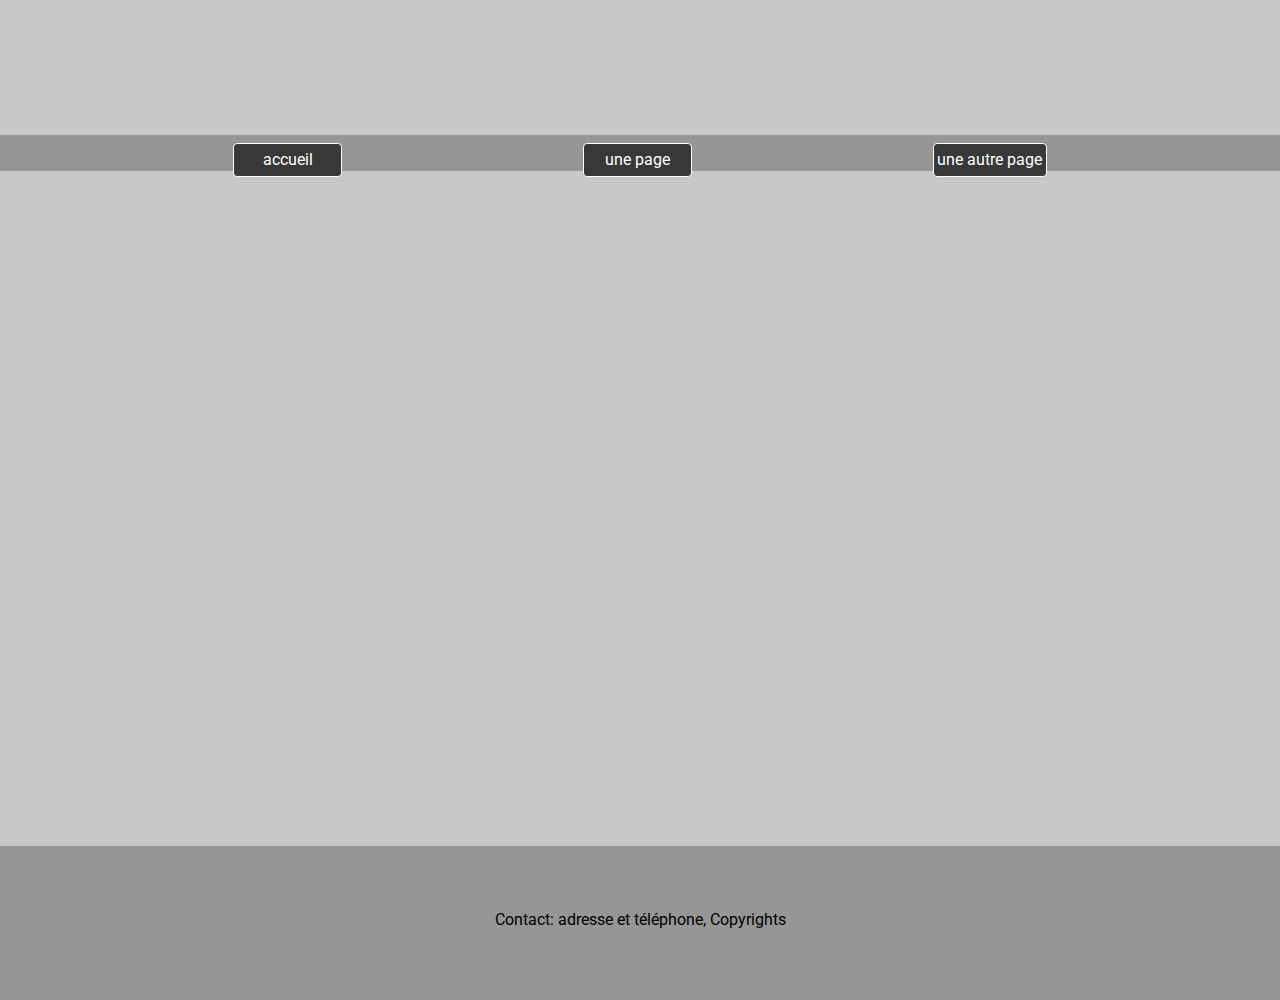
==== index.html @ 577ed6d3 "v1" ====
<html>

<head>
    <link href="style.css" rel="stylesheet">
    <title>Titre d'accueil</title>
</head>

<body>
    <header>
    </header>
    <section>
        <nav>
            <ul>
                <li><a href="index.html" class="bouton_menu">accueil</a></li>
                <li><a href="page1.html" class="bouton_menu">une page</a>
                    <ul class="sous_menu">
                        <li>
                            <a href="page1.html">sous page 1</a>
                        </li>
                        <li>
                            <a href="">sous page 2</a>
                        </li>
                    </ul>
                </li>
                <li><a href="" class="bouton_menu">une autre page</a>
                    <ul class="sous_menu">
                        <li>
                            <a href="page1.html">sous page 3</a>
                        </li>
                        <li>
                            <a href="">sous page 4</a>
                        </li>
                    </ul>
                </li>
            </ul>
        </nav>

        <section class="section_accueil">
            <article class="article_accueil">
                <a href="page1.html">
                    <img src="https://cdn.pixabay.com/photo/2016/08/02/07/45/the-polygon-1562743_960_720.jpg">
                </a>
                <h1>Titre 1</h1>
                <p>Description de l'article 1</p>
            </article>

            <article class="article_accueil">
                <a href="">
                    <img src="https://cdn.pixabay.com/photo/2020/11/07/01/28/abstract-5719221_960_720.jpg">
                </a>
                <h1>Titre 2</h1>
                <p>Description de l'article 2</p>
            </article>

            <article class="article_accueil">
                <a href="">
                    <img src="https://cdn.pixabay.com/photo/2016/10/29/10/12/abstract-1780370_960_720.png">
                </a>
                <h1>Titre 3</h1>
                <p>Description de l'article 3</p>
            </article>

            <article class="article_accueil">
                <a href="">
                    <img src="https://cdn.pixabay.com/photo/2020/04/12/18/43/abstract-5035370_960_720.jpg">
                </a>
                <h1>Titre 4</h1>
                <p>Description de l'article 4</p>
            </article>

            <article class="article_accueil">
                <a href="">
                    <img src="https://cdn.pixabay.com/photo/2018/04/14/23/20/triangles-3320452_960_720.png">
                </a>
                <h1>Titre 5</h1>
                <p>Description de l'article 5</p>
            </article>

        </section>
    </section>
    <footer>
        <span>Contact: adresse et téléphone, Copyrights</span>
    </footer>
</body>

</html>
---- style.css ----
@import url('https://fonts.googleapis.com/css2?family=Roboto:wght@300;400;500;700&display=swap');
body {
    margin: 0px;
    padding: 0px;
    font-family: 'Roboto', sans-serif;
}

header {
    width: 100%;
    background-color: rgb(200, 200, 200);
    background-image: url(https://cdn.pixabay.com/photo/2022/01/30/23/57/abstract-6982524_960_720.jpg);
    background-position: center;
    background-repeat: space;
    background-size: cover;
    height: 15%;
    text-align: center;
}

nav {
    width: 100%;
    background-color: rgb(150, 150, 150);
    height: 4%;
}

footer {
    text-align: center;
    height: 10%;
    background-color: rgb(150, 150, 150);
    padding-top: 5%;
}

nav ul {
    display: flex;
    justify-content: space-evenly;
    /* Alignements des liens dans le menu */
    list-style-type: none;
    margin: 0px;
    padding: 0;
}

.sous_menu {
    display: none;
    flex-direction: column;
    justify-content: space-evenly;
    list-style-type: none;
    min-width: 100px;
    margin: 0.5rem;
    /* Marges externes (1 valeurs = 4 directions) */
    padding: 0.4rem 0.2rem;
    /* Marges internes (2 valeurs = haut/bas et gauche/droite)*/
    text-align: center;
    background-color: #383838;
    /* Couleur d'arrière-plan */
    color: #fff;
    /* Couleur du texte */
    text-decoration: none;
    /* Suppression du soulignement */
    border: 1px solid #fff;
    /* Ajout d'une bordure */
    border-radius: 4px;
    /* Arrondis des bordures */
}

.sous_menu a {
    text-decoration: none;
    color: white;
}

.sous_menu a:hover {
    text-decoration: none;
    color: black;
    background-color: white;
}

.bouton_menu {
    display: block;
    min-width: 100px;
    margin: 0.5rem;
    /* Marges externes (1 valeurs = 4 directions) */
    padding: 0.4rem 0.2rem;
    /* Marges internes (2 valeurs = haut/bas et gauche/droite)*/
    text-align: center;
    background-color: #383838;
    /* Couleur d'arrière-plan */
    color: #fff;
    /* Couleur du texte */
    text-decoration: none;
    /* Suppression du soulignement */
    border: 1px solid #fff;
    /* Ajout d'une bordure */
    border-radius: 4px;
    /* Arrondis des bordures */
}

.bouton_menu:hover {
    background-color: #fff;
    color: #383838;
    ;
    border-color: #383838;
    ;
}

nav li:hover .sous_menu {
    display: flex;
}

.section_accueil {
    width: 100%;
    background-color: rgb(200, 200, 200);
    height: 75%;
    display: flex;
    justify-content: space-around;
    align-items: center;
    /***********/
    flex-wrap: wrap;
    display: block;
}

@keyframes display {
    0% {
        transform: translateX(100%);
        opacity: 0;
    }
    10% {
        transform: translateX(0);
        opacity: 1;
    }
    20% {
        transform: translateX(0);
        opacity: 1;
    }
    30% {
        transform: translateX(-100%);
        opacity: 0;
    }
    100% {
        transform: translateX(-100%);
        opacity: 0;
    }
}

.article_accueil {
    background-color: rgb(150, 150, 150);
    width: 30%;
    /**************/
    position: absolute;
    left: 35%;
    top: 40%;
    opacity: 0;
    animation: display 10s infinite;
}

.article_accueil:nth-child(2) {
    animation-delay: 2s;
}

.article_accueil:nth-child(3) {
    animation-delay: 4s;
}

.article_accueil:nth-child(4) {
    animation-delay: 6s;
}

.article_accueil:nth-child(5) {
    animation-delay: 8s;
}

.article_accueil img {
    width: 100%;
}

.section_article {
    display: block;
    height: 100%;
}

.article_page {
    max-width: 100%;
    background-color: rgb(200, 200, 200);
    padding: 1%;
}

.article_page h1 {
    font-weight: 700;
    font-size: 20pt;
}

.article_page h2 {
    font-weight: 500;
    font-size: 16pt;
}

.article_page img {
    width: 50%;
}

.article_image_entete {
    display: flex;
    justify-content: center;
}
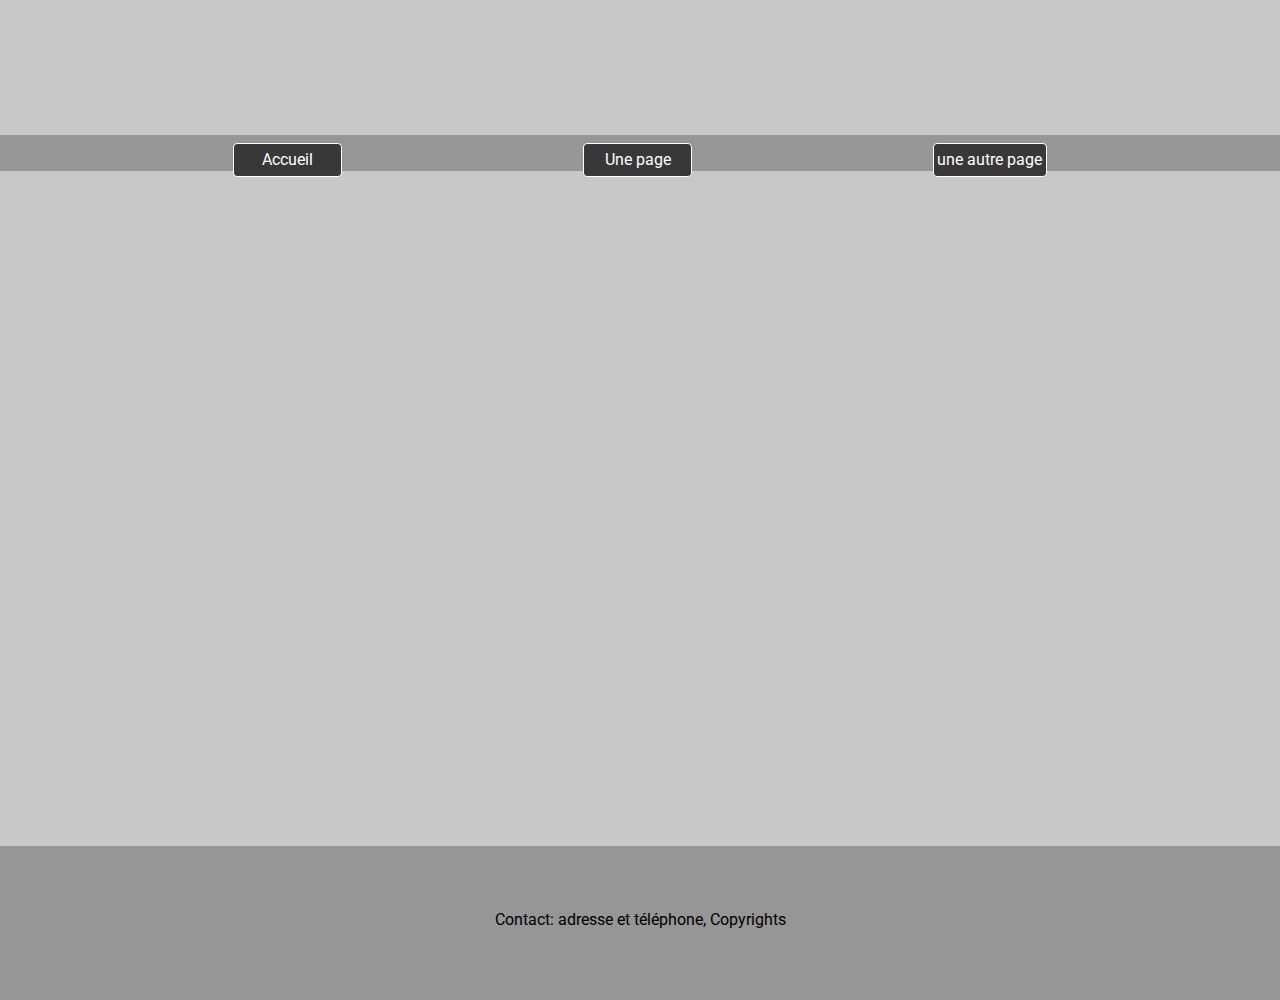
==== commit dee0c606: "v1" ====
--- a/index.html
+++ b/index.html
@@ -11,8 +11,8 @@
     <section>
         <nav>
             <ul>
-                <li><a href="index.html" class="bouton_menu">accueil</a></li>
-                <li><a href="page1.html" class="bouton_menu">une page</a>
+                <li><a href="index.html" class="bouton_menu">Accueil</a></li>
+                <li><a href="page1.html" class="bouton_menu">Une page</a>
                     <ul class="sous_menu">
                         <li>
                             <a href="page1.html">sous page 1</a>
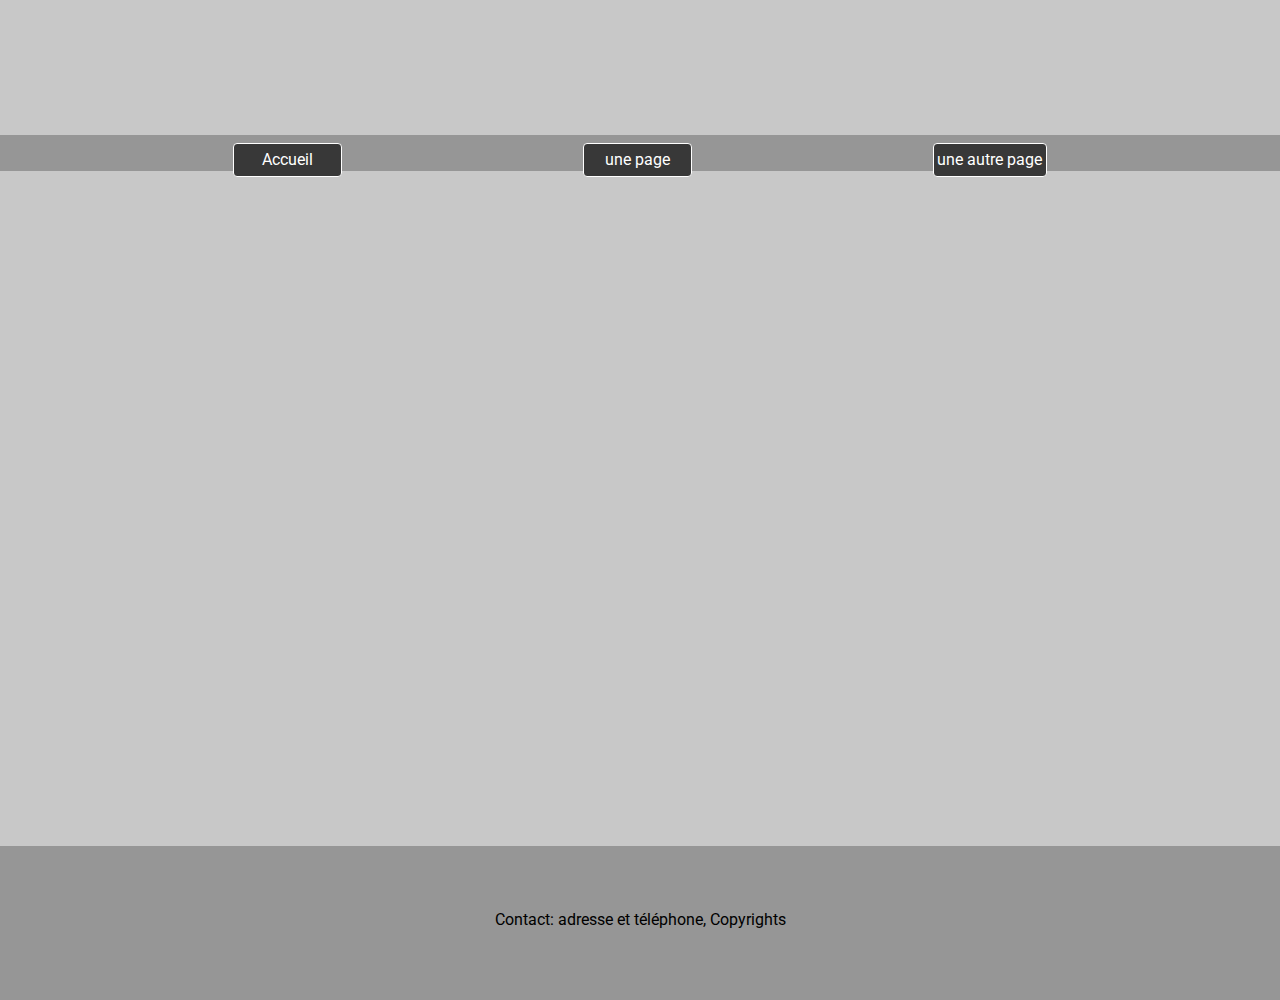
==== commit 095d32cc: "v1.1" ====
--- a/index.html
+++ b/index.html
@@ -12,7 +12,7 @@
         <nav>
             <ul>
                 <li><a href="index.html" class="bouton_menu">Accueil</a></li>
-                <li><a href="page1.html" class="bouton_menu">Une page</a>
+                <li><a href="page1.html" class="bouton_menu">une page</a>
                     <ul class="sous_menu">
                         <li>
                             <a href="page1.html">sous page 1</a>
--- a/style.css
+++ b/style.css
@@ -36,6 +36,10 @@
     list-style-type: none;
     margin: 0px;
     padding: 0;
+}
+
+nav ul li {
+    z-index: 100;
 }
 
 .sous_menu {
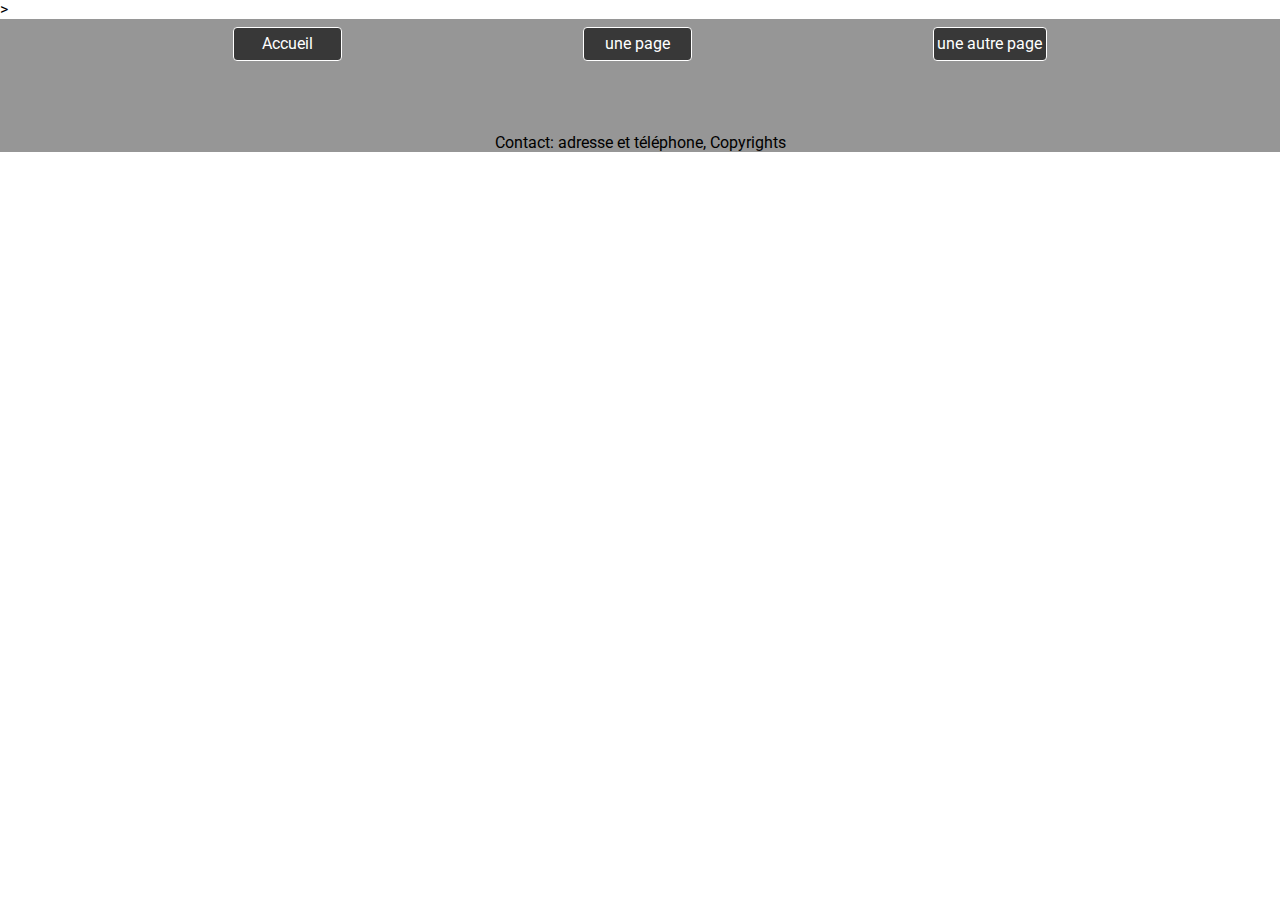
==== commit 9a17dc4a: "v0.3" ====
--- a/index.html
+++ b/index.html
@@ -1,8 +1,10 @@
+<!DOCTYPE html>>
 <html>
 
-<head>
+<head lang="fr">
+    <meta charset="utf-8">
     <link href="style.css" rel="stylesheet">
-    <title>Titre d'accueil</title>
+    <title>Un titre</title>
 </head>
 
 <body>
--- a/style.css
+++ b/style.css
@@ -32,7 +32,6 @@
 nav ul {
     display: flex;
     justify-content: space-evenly;
-    /* Alignements des liens dans le menu */
     list-style-type: none;
     margin: 0px;
     padding: 0;
@@ -49,20 +48,13 @@
     list-style-type: none;
     min-width: 100px;
     margin: 0.5rem;
-    /* Marges externes (1 valeurs = 4 directions) */
     padding: 0.4rem 0.2rem;
-    /* Marges internes (2 valeurs = haut/bas et gauche/droite)*/
     text-align: center;
     background-color: #383838;
-    /* Couleur d'arrière-plan */
     color: #fff;
-    /* Couleur du texte */
     text-decoration: none;
-    /* Suppression du soulignement */
     border: 1px solid #fff;
-    /* Ajout d'une bordure */
     border-radius: 4px;
-    /* Arrondis des bordures */
 }
 
 .sous_menu a {
@@ -80,20 +72,13 @@
     display: block;
     min-width: 100px;
     margin: 0.5rem;
-    /* Marges externes (1 valeurs = 4 directions) */
     padding: 0.4rem 0.2rem;
-    /* Marges internes (2 valeurs = haut/bas et gauche/droite)*/
     text-align: center;
     background-color: #383838;
-    /* Couleur d'arrière-plan */
     color: #fff;
-    /* Couleur du texte */
     text-decoration: none;
-    /* Suppression du soulignement */
     border: 1px solid #fff;
-    /* Ajout d'une bordure */
     border-radius: 4px;
-    /* Arrondis des bordures */
 }
 
 .bouton_menu:hover {
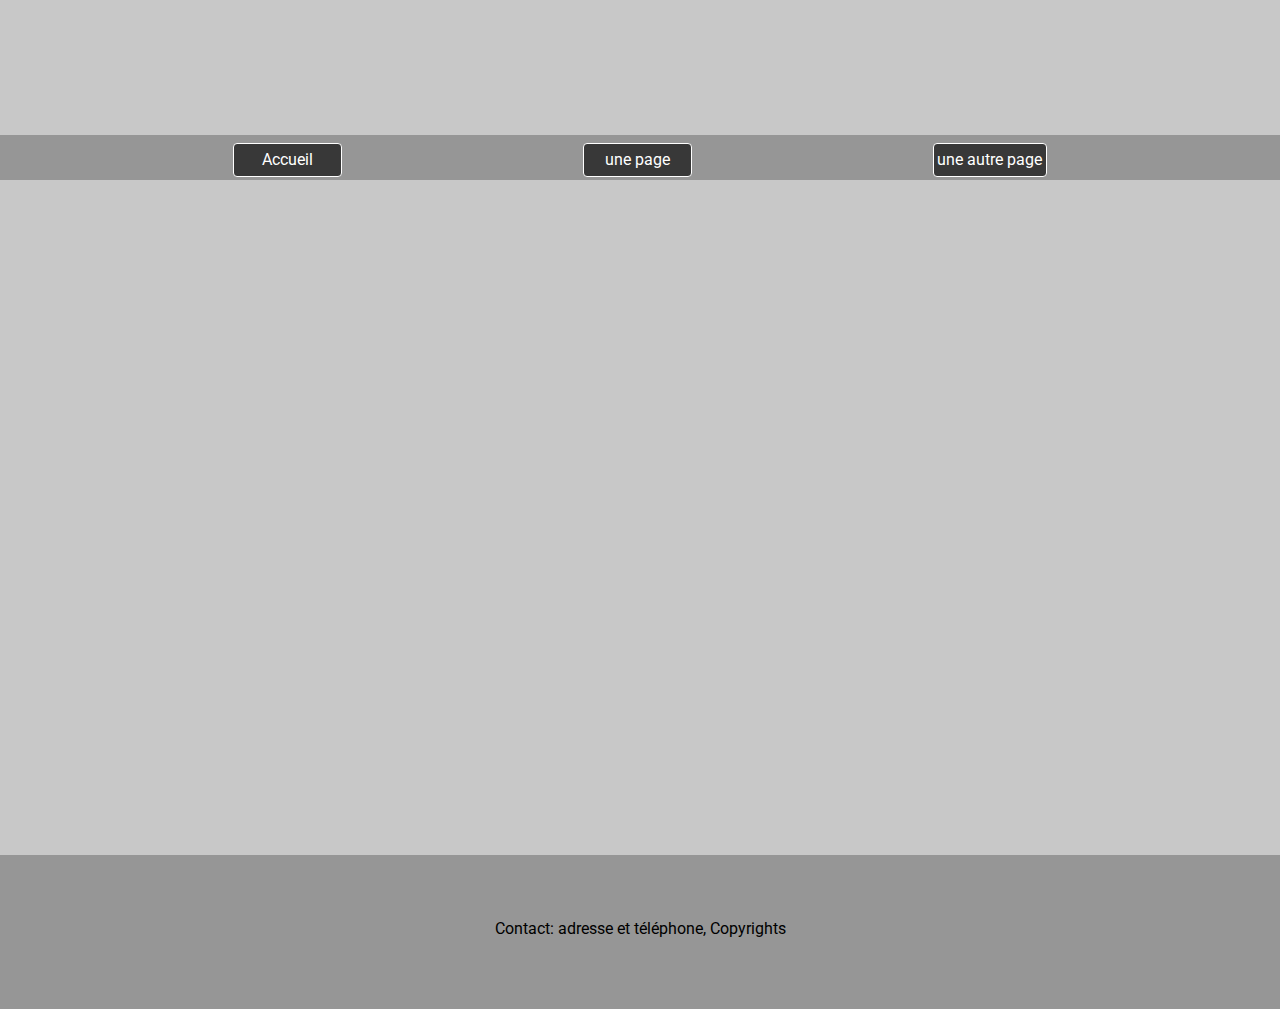
==== commit ebc838be: "v0.4" ====
--- a/index.html
+++ b/index.html
@@ -1,7 +1,7 @@
-<!DOCTYPE html>>
-<html>
+<!DOCTYPE html>
+<html lang="fr">
 
-<head lang="fr">
+<head>
     <meta charset="utf-8">
     <link href="style.css" rel="stylesheet">
     <title>Un titre</title>
--- a/style.css
+++ b/style.css
@@ -1,7 +1,12 @@
+/* Importer une typo */
+
 @import url('https://fonts.googleapis.com/css2?family=Roboto:wght@300;400;500;700&display=swap');
 body {
+    /* marge du body à 0 */
     margin: 0px;
+    /* padding du body à 0 */
     padding: 0px;
+    /* utilisation de la typo Roboto dans toute la page */
     font-family: 'Roboto', sans-serif;
 }
 
@@ -12,19 +17,19 @@
     background-position: center;
     background-repeat: space;
     background-size: cover;
-    height: 15%;
+    height: 15vh;
     text-align: center;
 }
 
 nav {
     width: 100%;
     background-color: rgb(150, 150, 150);
-    height: 4%;
+    height: 5vh;
 }
 
 footer {
     text-align: center;
-    height: 10%;
+    height: 10vh;
     background-color: rgb(150, 150, 150);
     padding-top: 5%;
 }
@@ -96,7 +101,7 @@
 .section_accueil {
     width: 100%;
     background-color: rgb(200, 200, 200);
-    height: 75%;
+    height: 75vh;
     display: flex;
     justify-content: space-around;
     align-items: center;
